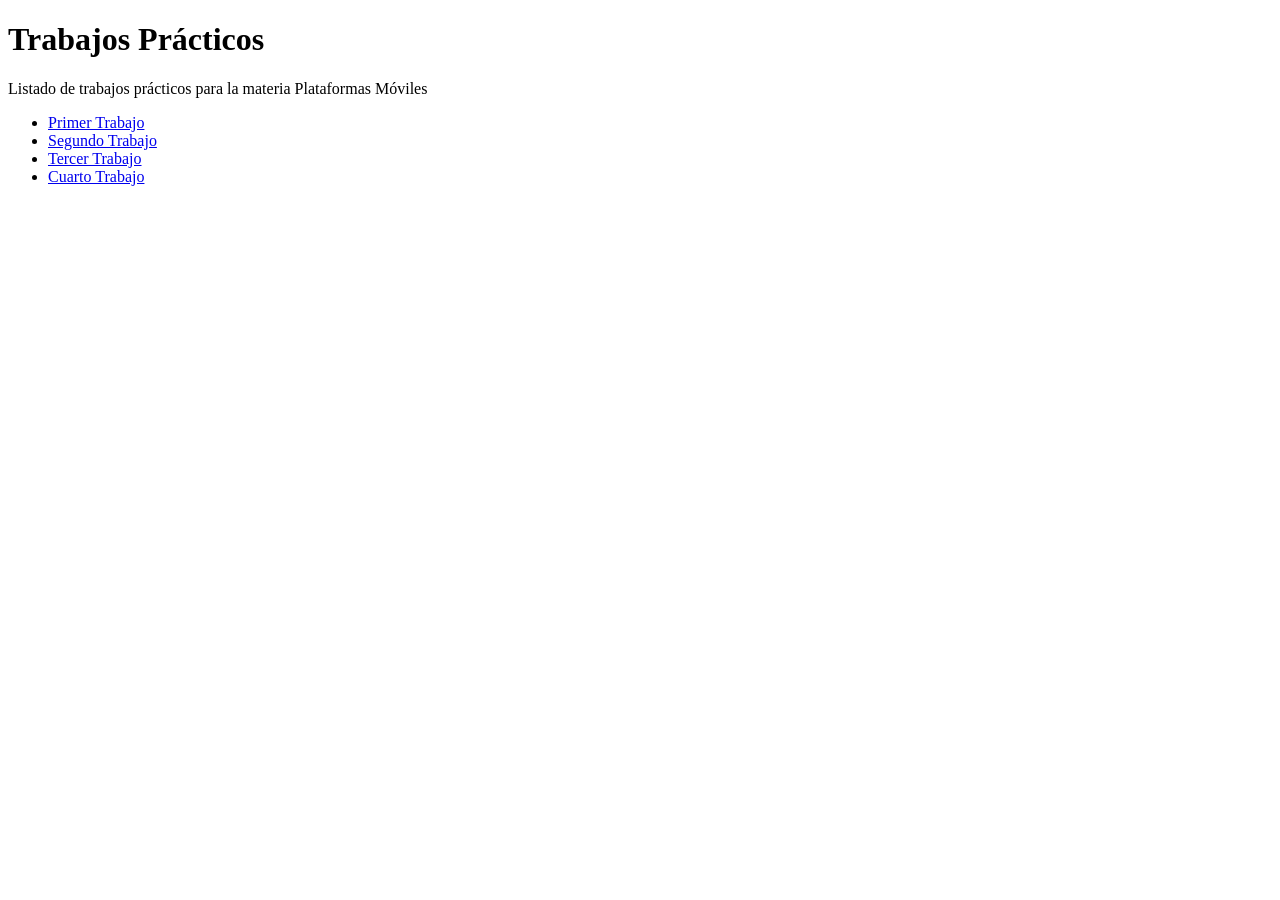
==== index.html @ 47d2e3aa "Update index.html" ====
<!DOCTYPE html>
<html>
   <head>
      <title>Hola Mundo!</title>
   </head>
   <body>
     <h1>Trabajos Prácticos</h1>
     <p>Listado de trabajos prácticos para la materia Plataformas Móviles</p>
     <ul>
       <li><a href="tp-1/index.html">Primer Trabajo</a></li>
       <li><a href="tp-2/index.html">Segundo Trabajo</a></li> 
       <li><a href="tp-3/index.html">Tercer Trabajo</a></li> 
       <li><a href="tp-4/index.html">Cuarto Trabajo</a></li> 

     </ul>
   </body>
</html>
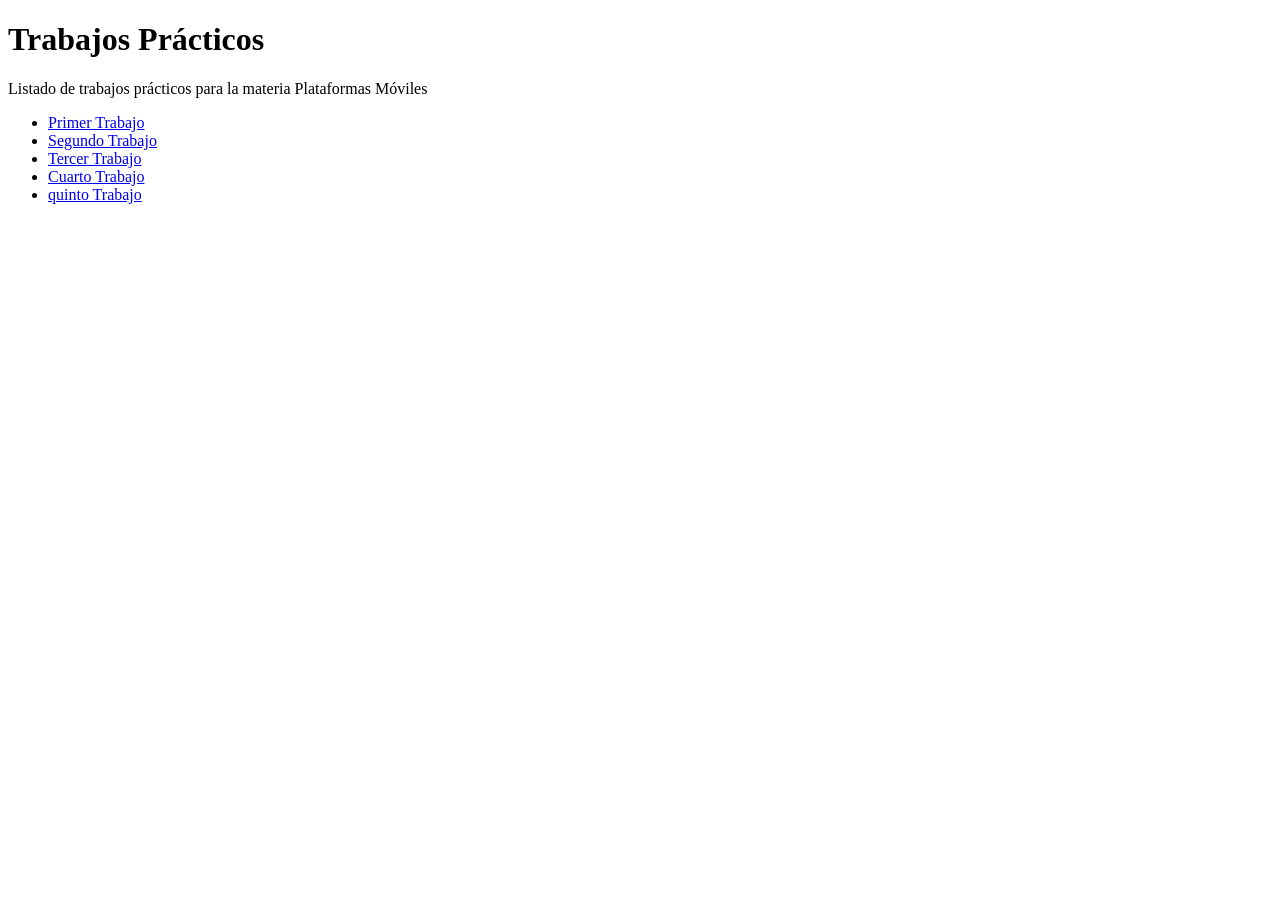
==== commit c1abcc8b: "Update index.html" ====
--- a/index.html
+++ b/index.html
@@ -11,7 +11,7 @@
        <li><a href="tp-2/index.html">Segundo Trabajo</a></li> 
        <li><a href="tp-3/index.html">Tercer Trabajo</a></li> 
        <li><a href="tp-4/index.html">Cuarto Trabajo</a></li> 
-
+       <li><a href="tp-5/index.html">quinto Trabajo</a></li> 
      </ul>
    </body>
 </html>
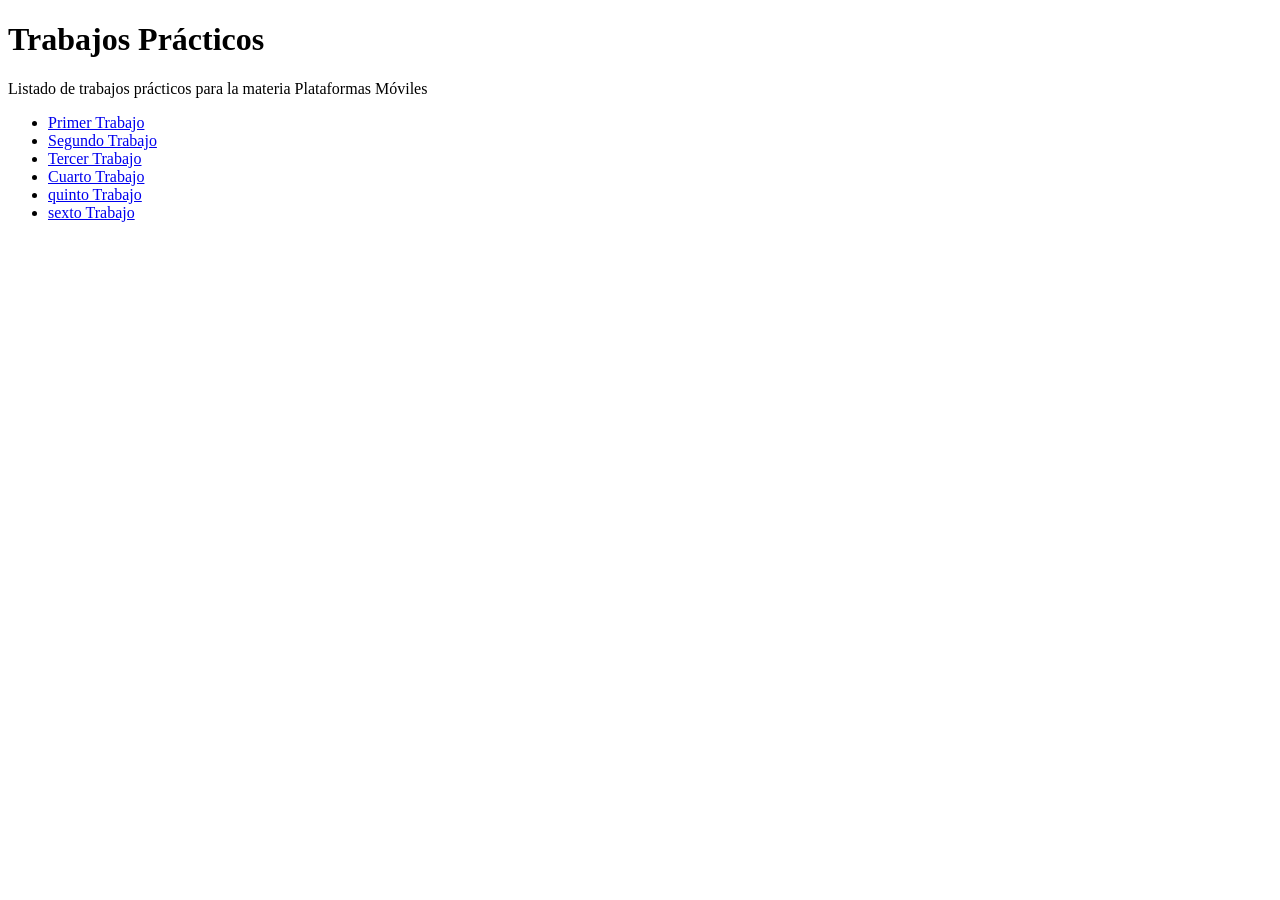
==== commit fc803507: "Update index.html" ====
--- a/index.html
+++ b/index.html
@@ -12,6 +12,8 @@
        <li><a href="tp-3/index.html">Tercer Trabajo</a></li> 
        <li><a href="tp-4/index.html">Cuarto Trabajo</a></li> 
        <li><a href="tp-5/index.html">quinto Trabajo</a></li> 
+       <li><a href="tp-6/index.html">sexto Trabajo</a></li> 
+
      </ul>
    </body>
 </html>
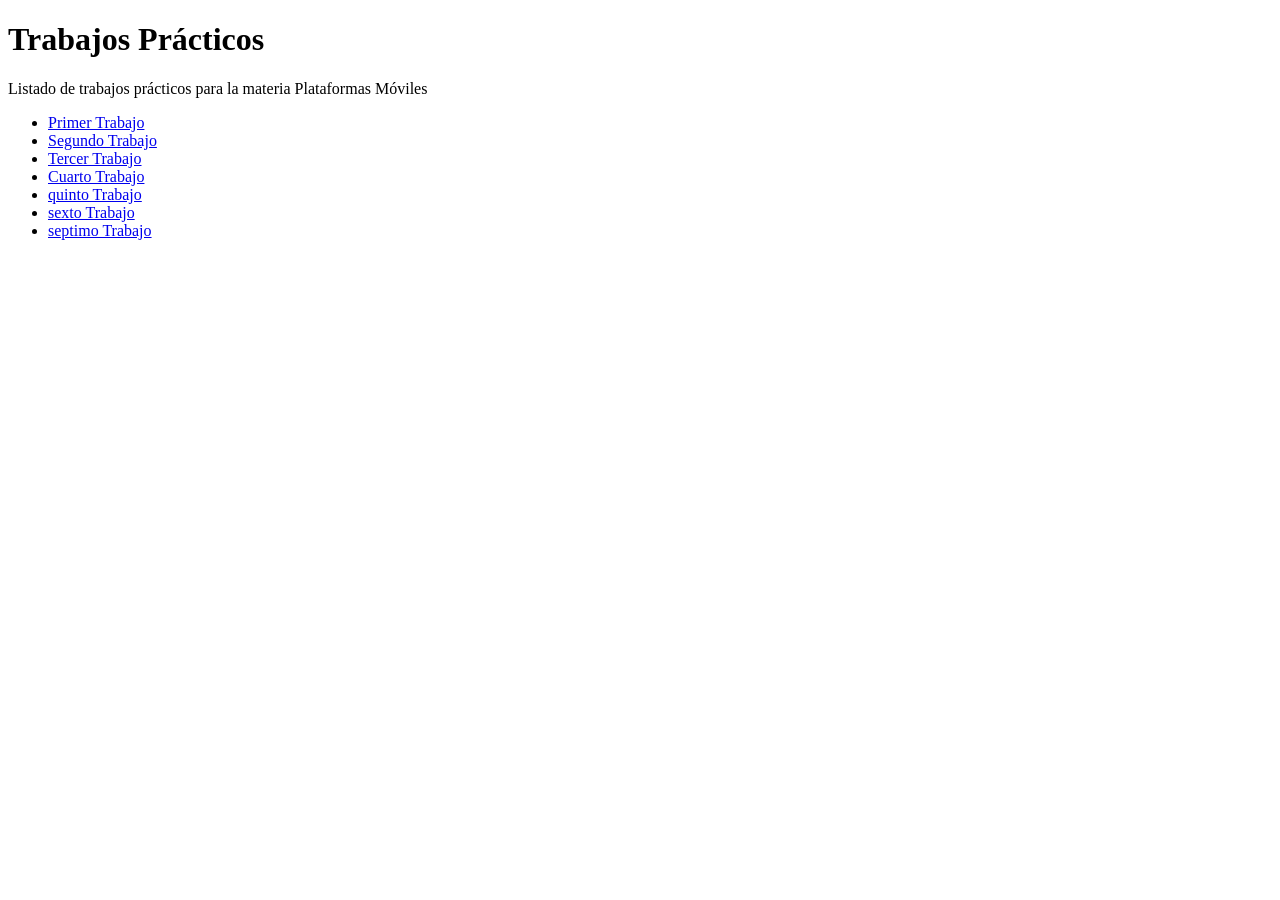
==== commit a92cef70: "Update index.html" ====
--- a/index.html
+++ b/index.html
@@ -13,6 +13,7 @@
        <li><a href="tp-4/index.html">Cuarto Trabajo</a></li> 
        <li><a href="tp-5/index.html">quinto Trabajo</a></li> 
        <li><a href="tp-6/index.html">sexto Trabajo</a></li> 
+       <li><a href="tp-7/index.html">septimo Trabajo</a></li> 
 
      </ul>
    </body>
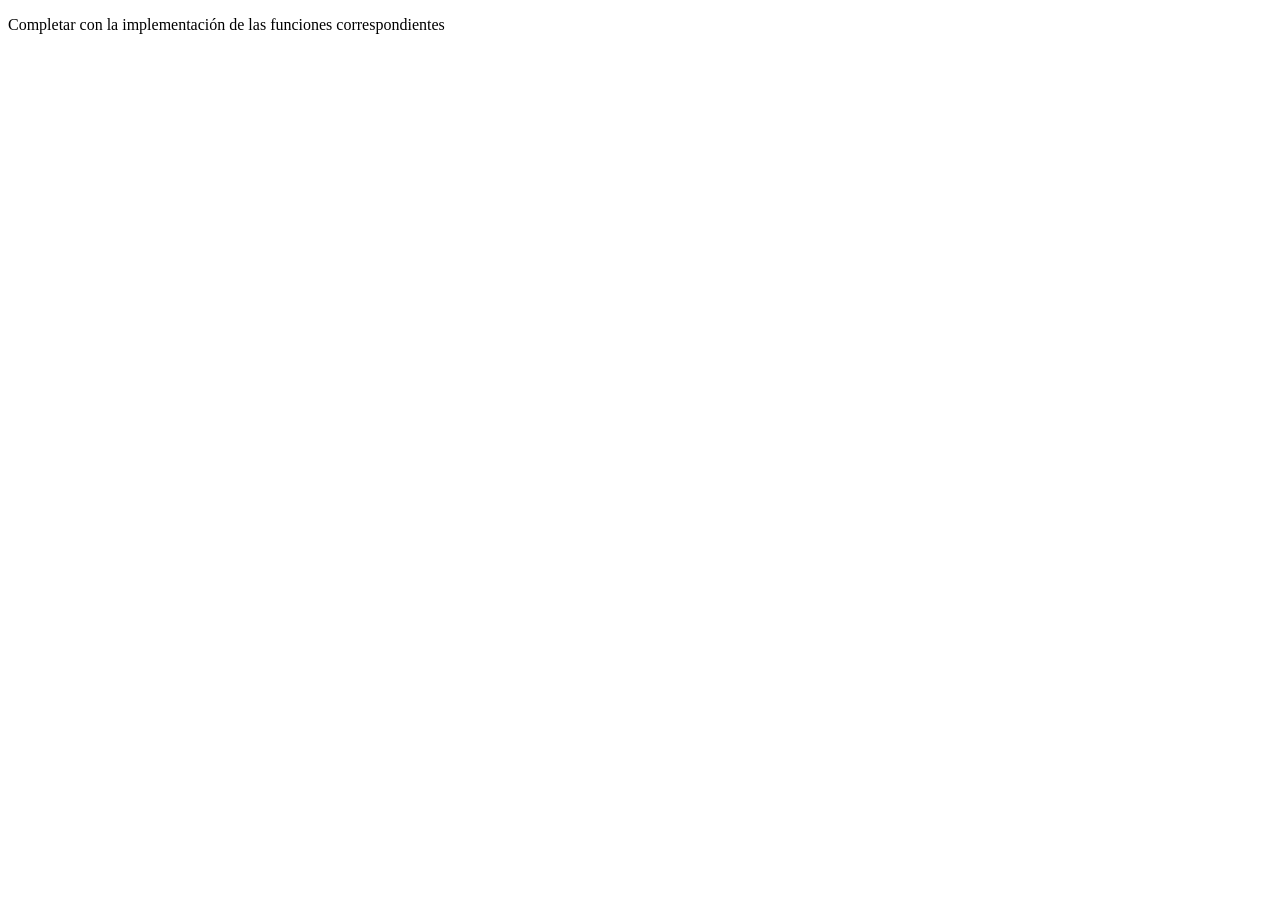
==== commit a01e900a: "Update index.html" ====
--- a/index.html
+++ b/index.html
@@ -1,20 +1,172 @@
-<!DOCTYPE html>
-<html>
-   <head>
-      <title>Hola Mundo!</title>
-   </head>
-   <body>
-     <h1>Trabajos Prácticos</h1>
-     <p>Listado de trabajos prácticos para la materia Plataformas Móviles</p>
-     <ul>
-       <li><a href="tp-1/index.html">Primer Trabajo</a></li>
-       <li><a href="tp-2/index.html">Segundo Trabajo</a></li> 
-       <li><a href="tp-3/index.html">Tercer Trabajo</a></li> 
-       <li><a href="tp-4/index.html">Cuarto Trabajo</a></li> 
-       <li><a href="tp-5/index.html">quinto Trabajo</a></li> 
-       <li><a href="tp-6/index.html">sexto Trabajo</a></li> 
-       <li><a href="tp-7/index.html">septimo Trabajo</a></li> 
+ <!DOCTYPE html><html>
+<head>
+    <meta charset="utf-8">
+    <meta name="viewport" content="width=device-width, initial-scale=1">
+    <title>TP-7: Funciones en JavaScript</title>
+</head>
+<body><p>Completar con la implementación de las funciones correspondientes</p><script type="text/javascript">
 
-     </ul>
-   </body>
+// 1
+function suma(num1, num2) {
+    return num1 + num2;
+}
+
+// 2
+const elevarAlCubo = function(num) {
+    return num * num * num;
+}
+
+// 3
+function restoDivisionEntera(dividendo, divisor) {
+    return dividendo % divisor;
+}
+
+// 4
+const numeroPi = () => {
+    return Math.PI;
+}
+
+// 5
+function numeroRandom() {
+    return Math.random();
+}
+
+// 6
+const numeroRandomDesdeHasta = function(desde, hasta) {
+    return Math.floor(Math.random() * (hasta - desde + 1)) + desde;
+}
+
+// 7
+const esPar = (num) => {
+    return num % 2 === 0;
+}
+
+// 8
+function esPositivo(num) {
+    return num > 0;
+}
+
+// 9
+const clasificarNumero = function(num) {
+    let paridad = esPar(num) ? "par" : "impar";
+
+    let signo;
+
+    if (num > 0) {
+        signo = "positivo";
+    } else if (num < 0) {
+        signo = "negativo";
+    } else {
+        signo = "no positivo";
+    }
+
+    return "El número " + num + " es " + paridad + " y " + signo + ".";
+}
+
+// 10
+const transformarMayuscula = (texto) => {
+    return texto.toUpperCase();
+}
+
+// 11
+function primeraLetra(texto) {
+    return texto.charAt(0);
+}
+
+// 12
+const sinPrimeraLetra = function(texto) {
+    return texto.slice(1);
+}
+
+// 13
+const primeraLetraMayuscula = (texto) => {
+    return texto.charAt(0).toUpperCase() + texto.slice(1);
+}
+
+// 14
+function terminaCon(palabra, terminacion) {
+    return palabra.endsWith(terminacion);
+}
+
+// 15
+const palabraInvertida = function(texto) {
+    return texto.split("").reverse().join("");
+}
+
+console.log("Resultados de suma():")
+console.log(suma(2,3));
+console.log(suma(4,4));
+console.log(suma(-10,10));
+
+console.log("Resultados de elevarAlCubo():")
+console.log(elevarAlCubo(3));
+console.log(elevarAlCubo(99));
+
+console.log("Resultados de restoDivisionEntera():")
+console.log(restoDivisionEntera(1,3));
+console.log(restoDivisionEntera(2,3));
+console.log(restoDivisionEntera(3,3));
+console.log(restoDivisionEntera(4,3));
+
+console.log("Resultado de numeroPi():")
+console.log(numeroPi())
+
+console.log("Resultados de numeroRandom():")
+console.log(numeroRandom())
+console.log(numeroRandom())
+console.log(numeroRandom())
+
+console.log("Resultados de numeroRandomDesdeHasta():")
+console.log(numeroRandomDesdeHasta(1,6))
+console.log(numeroRandomDesdeHasta(2,5))
+console.log(numeroRandomDesdeHasta(3,4))
+
+console.log("Resultados de esPar():")
+console.log(esPar(4));
+console.log(esPar(5));
+console.log(esPar(0));
+console.log(esPar(-2));
+
+console.log("Resultados de esPositivo():")
+console.log(esPositivo(4));
+console.log(esPositivo(-3));
+console.log(esPositivo(0));
+
+console.log("Resultados de clasificarNumero():")
+console.log(clasificarNumero(4));
+console.log(clasificarNumero(-3));
+console.log(clasificarNumero(0));
+
+console.log("Resultados de transformarMayuscula():")
+console.log(transformarMayuscula("Plataformas Móviles"))
+console.log(transformarMayuscula("hola mundo"))
+console.log(transformarMayuscula("abc"))
+
+console.log("Resultados de primeraLetra():")
+console.log(primeraLetra("Plataformas Móviles"))
+console.log(primeraLetra("hola mundo"))
+console.log(primeraLetra("abc"))
+
+console.log("Resultados de sinPrimeraLetra():")
+console.log(sinPrimeraLetra("Plataformas Móviles"))
+console.log(sinPrimeraLetra("hola mundo"))
+console.log(sinPrimeraLetra("abc"))
+
+console.log("Resultados de primeraLetraMayuscula():")
+console.log(primeraLetraMayuscula("plataformas móviles"))
+console.log(primeraLetraMayuscula("hola mundo"))
+console.log(primeraLetraMayuscula("abc"))
+
+console.log("Resultados de terminaCon():")
+console.log(terminaCon("hola", "a"));
+console.log(terminaCon("hola", "o"));
+console.log(terminaCon("plataformas", "mas"));
+console.log(terminaCon("plataformas", "más"));
+
+console.log("Resultados de palabraInvertida():")
+console.log(palabraInvertida("plataformas móviles"))
+console.log(palabraInvertida("hola mundo"))
+console.log(palabraInvertida("abc"))
+
+</script></body>
 </html>
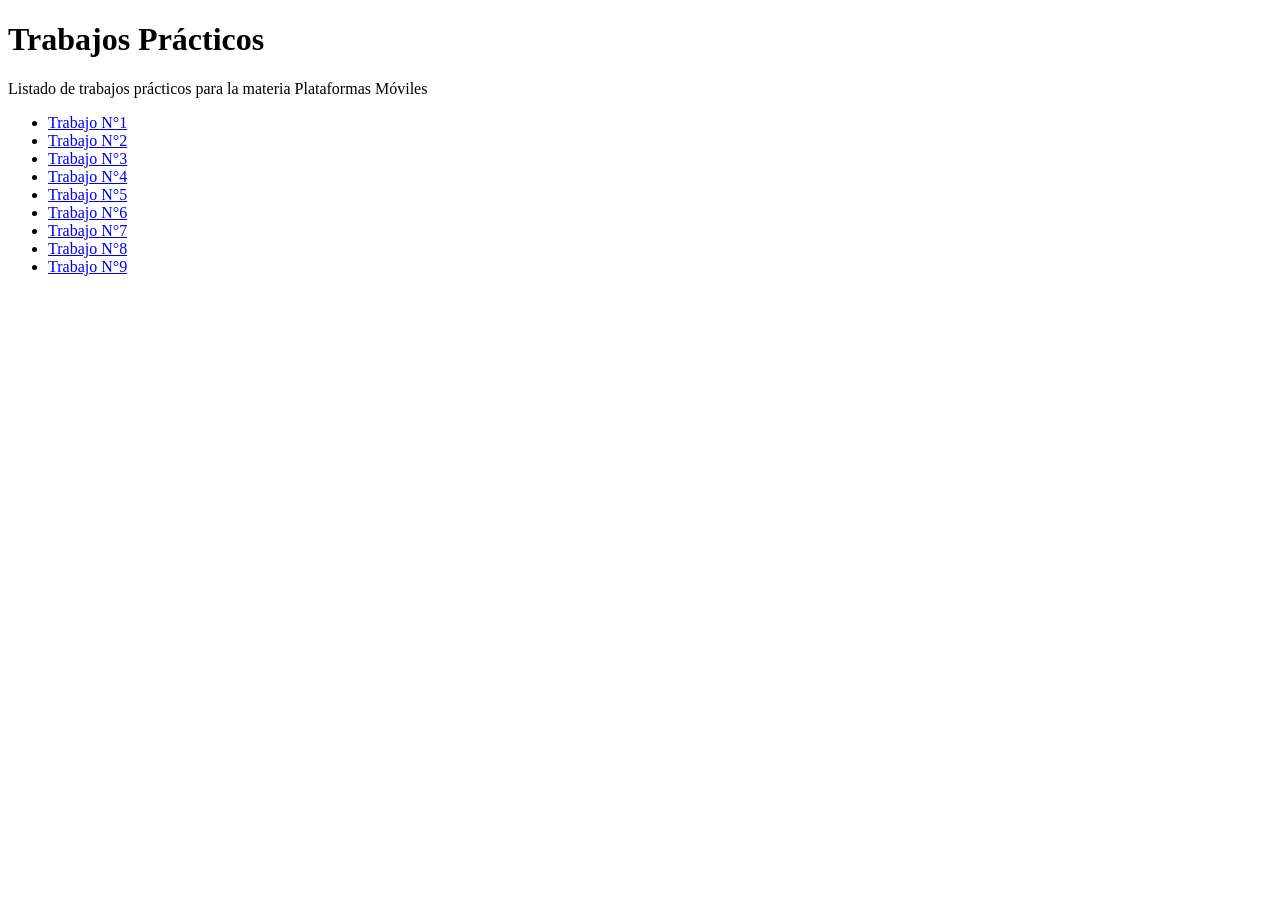
==== commit 8f3e536d: "Update index.html" ====
--- a/index.html
+++ b/index.html
@@ -1,172 +1,22 @@
- <!DOCTYPE html><html>
-<head>
-    <meta charset="utf-8">
-    <meta name="viewport" content="width=device-width, initial-scale=1">
-    <title>TP-7: Funciones en JavaScript</title>
-</head>
-<body><p>Completar con la implementación de las funciones correspondientes</p><script type="text/javascript">
+<!DOCTYPE html>
+<html>
+   <head>
+      <title>Hola Mundo!</title>
+   </head>
+   <body>
+     <h1>Trabajos Prácticos</h1>
+     <p>Listado de trabajos prácticos para la materia Plataformas Móviles</p>
+     <ul>
+        <li><a href="tp-1/">Trabajo N°1</a></li>
+        <li><a href="tp-2/">Trabajo N°2</a></li>
+        <li><a href="tp-3/">Trabajo N°3</a></li>
+        <li><a href="tp-4/">Trabajo N°4</a></li>
+        <li><a href="tp-5/">Trabajo N°5</a></li>
+        <li><a href="tp-6/">Trabajo N°6</a></li>
+        <li><a href="tp-7/">Trabajo N°7</a></li>
+        <li><a href="tp-8/">Trabajo N°8</a></li>
+        <li><a href="tp-9/">Trabajo N°9</a></li>
 
-// 1
-function suma(num1, num2) {
-    return num1 + num2;
-}
-
-// 2
-const elevarAlCubo = function(num) {
-    return num * num * num;
-}
-
-// 3
-function restoDivisionEntera(dividendo, divisor) {
-    return dividendo % divisor;
-}
-
-// 4
-const numeroPi = () => {
-    return Math.PI;
-}
-
-// 5
-function numeroRandom() {
-    return Math.random();
-}
-
-// 6
-const numeroRandomDesdeHasta = function(desde, hasta) {
-    return Math.floor(Math.random() * (hasta - desde + 1)) + desde;
-}
-
-// 7
-const esPar = (num) => {
-    return num % 2 === 0;
-}
-
-// 8
-function esPositivo(num) {
-    return num > 0;
-}
-
-// 9
-const clasificarNumero = function(num) {
-    let paridad = esPar(num) ? "par" : "impar";
-
-    let signo;
-
-    if (num > 0) {
-        signo = "positivo";
-    } else if (num < 0) {
-        signo = "negativo";
-    } else {
-        signo = "no positivo";
-    }
-
-    return "El número " + num + " es " + paridad + " y " + signo + ".";
-}
-
-// 10
-const transformarMayuscula = (texto) => {
-    return texto.toUpperCase();
-}
-
-// 11
-function primeraLetra(texto) {
-    return texto.charAt(0);
-}
-
-// 12
-const sinPrimeraLetra = function(texto) {
-    return texto.slice(1);
-}
-
-// 13
-const primeraLetraMayuscula = (texto) => {
-    return texto.charAt(0).toUpperCase() + texto.slice(1);
-}
-
-// 14
-function terminaCon(palabra, terminacion) {
-    return palabra.endsWith(terminacion);
-}
-
-// 15
-const palabraInvertida = function(texto) {
-    return texto.split("").reverse().join("");
-}
-
-console.log("Resultados de suma():")
-console.log(suma(2,3));
-console.log(suma(4,4));
-console.log(suma(-10,10));
-
-console.log("Resultados de elevarAlCubo():")
-console.log(elevarAlCubo(3));
-console.log(elevarAlCubo(99));
-
-console.log("Resultados de restoDivisionEntera():")
-console.log(restoDivisionEntera(1,3));
-console.log(restoDivisionEntera(2,3));
-console.log(restoDivisionEntera(3,3));
-console.log(restoDivisionEntera(4,3));
-
-console.log("Resultado de numeroPi():")
-console.log(numeroPi())
-
-console.log("Resultados de numeroRandom():")
-console.log(numeroRandom())
-console.log(numeroRandom())
-console.log(numeroRandom())
-
-console.log("Resultados de numeroRandomDesdeHasta():")
-console.log(numeroRandomDesdeHasta(1,6))
-console.log(numeroRandomDesdeHasta(2,5))
-console.log(numeroRandomDesdeHasta(3,4))
-
-console.log("Resultados de esPar():")
-console.log(esPar(4));
-console.log(esPar(5));
-console.log(esPar(0));
-console.log(esPar(-2));
-
-console.log("Resultados de esPositivo():")
-console.log(esPositivo(4));
-console.log(esPositivo(-3));
-console.log(esPositivo(0));
-
-console.log("Resultados de clasificarNumero():")
-console.log(clasificarNumero(4));
-console.log(clasificarNumero(-3));
-console.log(clasificarNumero(0));
-
-console.log("Resultados de transformarMayuscula():")
-console.log(transformarMayuscula("Plataformas Móviles"))
-console.log(transformarMayuscula("hola mundo"))
-console.log(transformarMayuscula("abc"))
-
-console.log("Resultados de primeraLetra():")
-console.log(primeraLetra("Plataformas Móviles"))
-console.log(primeraLetra("hola mundo"))
-console.log(primeraLetra("abc"))
-
-console.log("Resultados de sinPrimeraLetra():")
-console.log(sinPrimeraLetra("Plataformas Móviles"))
-console.log(sinPrimeraLetra("hola mundo"))
-console.log(sinPrimeraLetra("abc"))
-
-console.log("Resultados de primeraLetraMayuscula():")
-console.log(primeraLetraMayuscula("plataformas móviles"))
-console.log(primeraLetraMayuscula("hola mundo"))
-console.log(primeraLetraMayuscula("abc"))
-
-console.log("Resultados de terminaCon():")
-console.log(terminaCon("hola", "a"));
-console.log(terminaCon("hola", "o"));
-console.log(terminaCon("plataformas", "mas"));
-console.log(terminaCon("plataformas", "más"));
-
-console.log("Resultados de palabraInvertida():")
-console.log(palabraInvertida("plataformas móviles"))
-console.log(palabraInvertida("hola mundo"))
-console.log(palabraInvertida("abc"))
-
-</script></body>
+     </ul>
+   </body>
 </html>
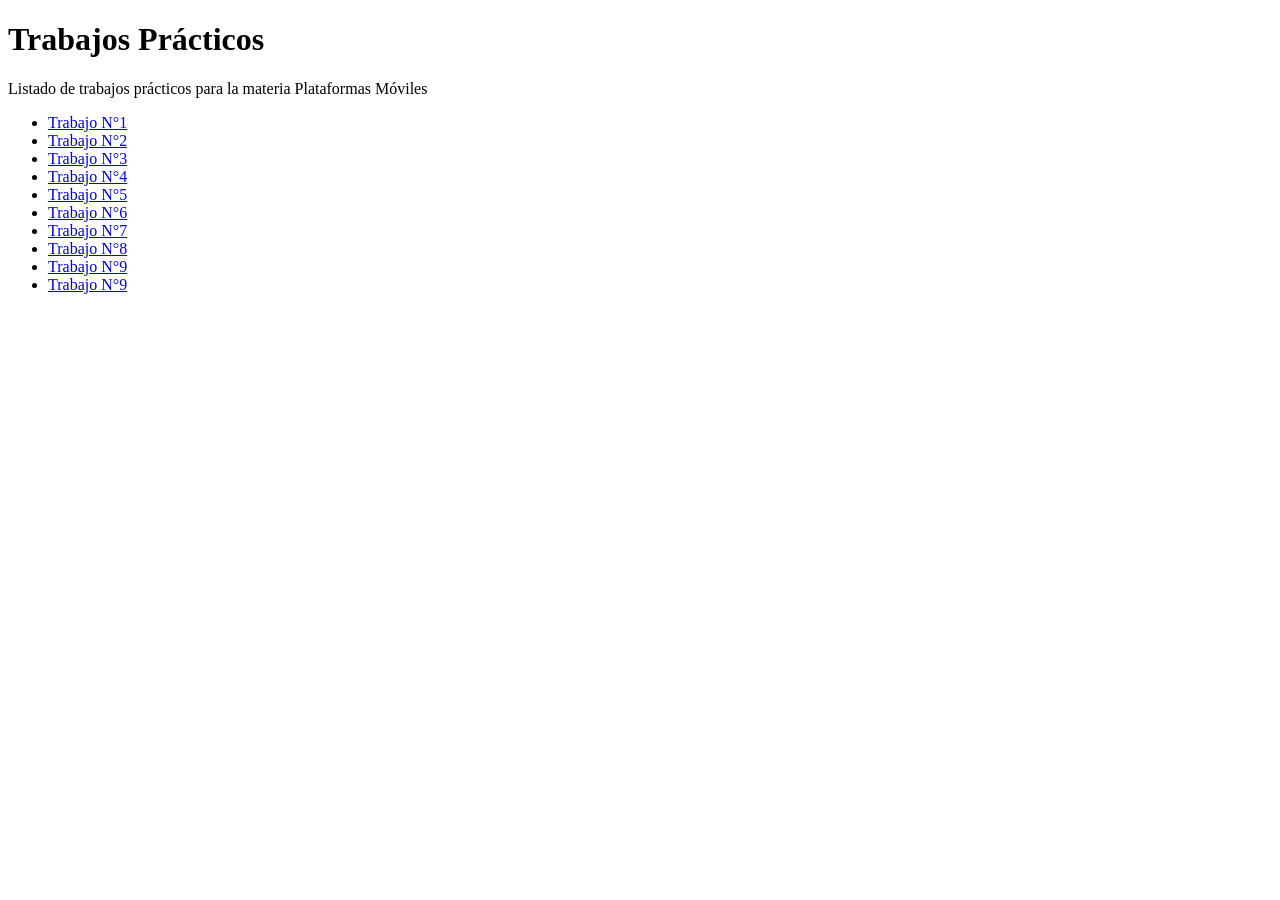
==== commit 6a565f4f: "Update index.html" ====
--- a/index.html
+++ b/index.html
@@ -16,6 +16,7 @@
         <li><a href="tp-7/">Trabajo N°7</a></li>
         <li><a href="tp-8/">Trabajo N°8</a></li>
         <li><a href="tp-9/">Trabajo N°9</a></li>
+        <li><a href="tp-10/">Trabajo N°9</a></li>
 
      </ul>
    </body>
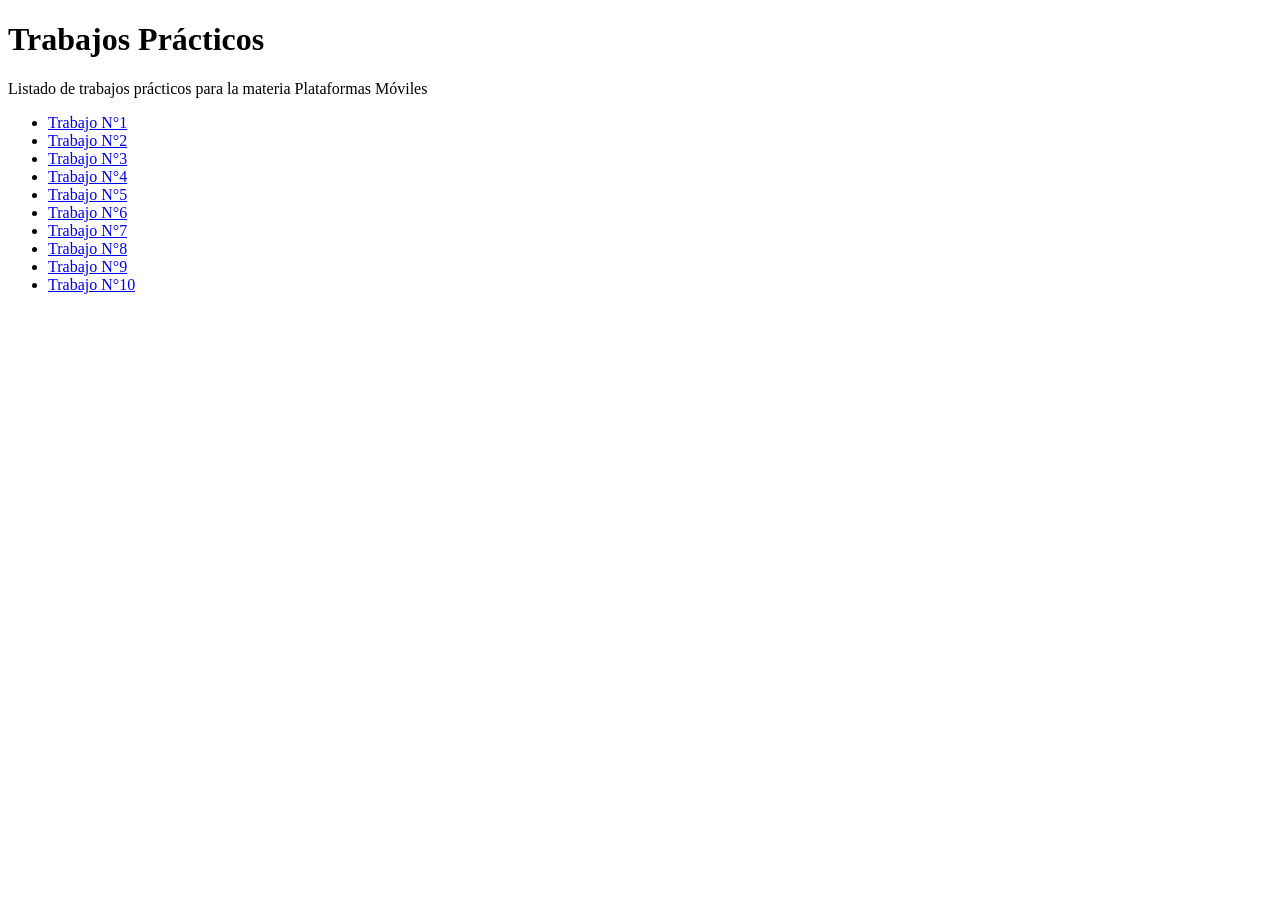
==== commit 84ce454d: "Update index.html" ====
--- a/index.html
+++ b/index.html
@@ -16,7 +16,7 @@
         <li><a href="tp-7/">Trabajo N°7</a></li>
         <li><a href="tp-8/">Trabajo N°8</a></li>
         <li><a href="tp-9/">Trabajo N°9</a></li>
-        <li><a href="tp-10/">Trabajo N°9</a></li>
+        <li><a href="tp-10/">Trabajo N°10</a></li>
 
      </ul>
    </body>
